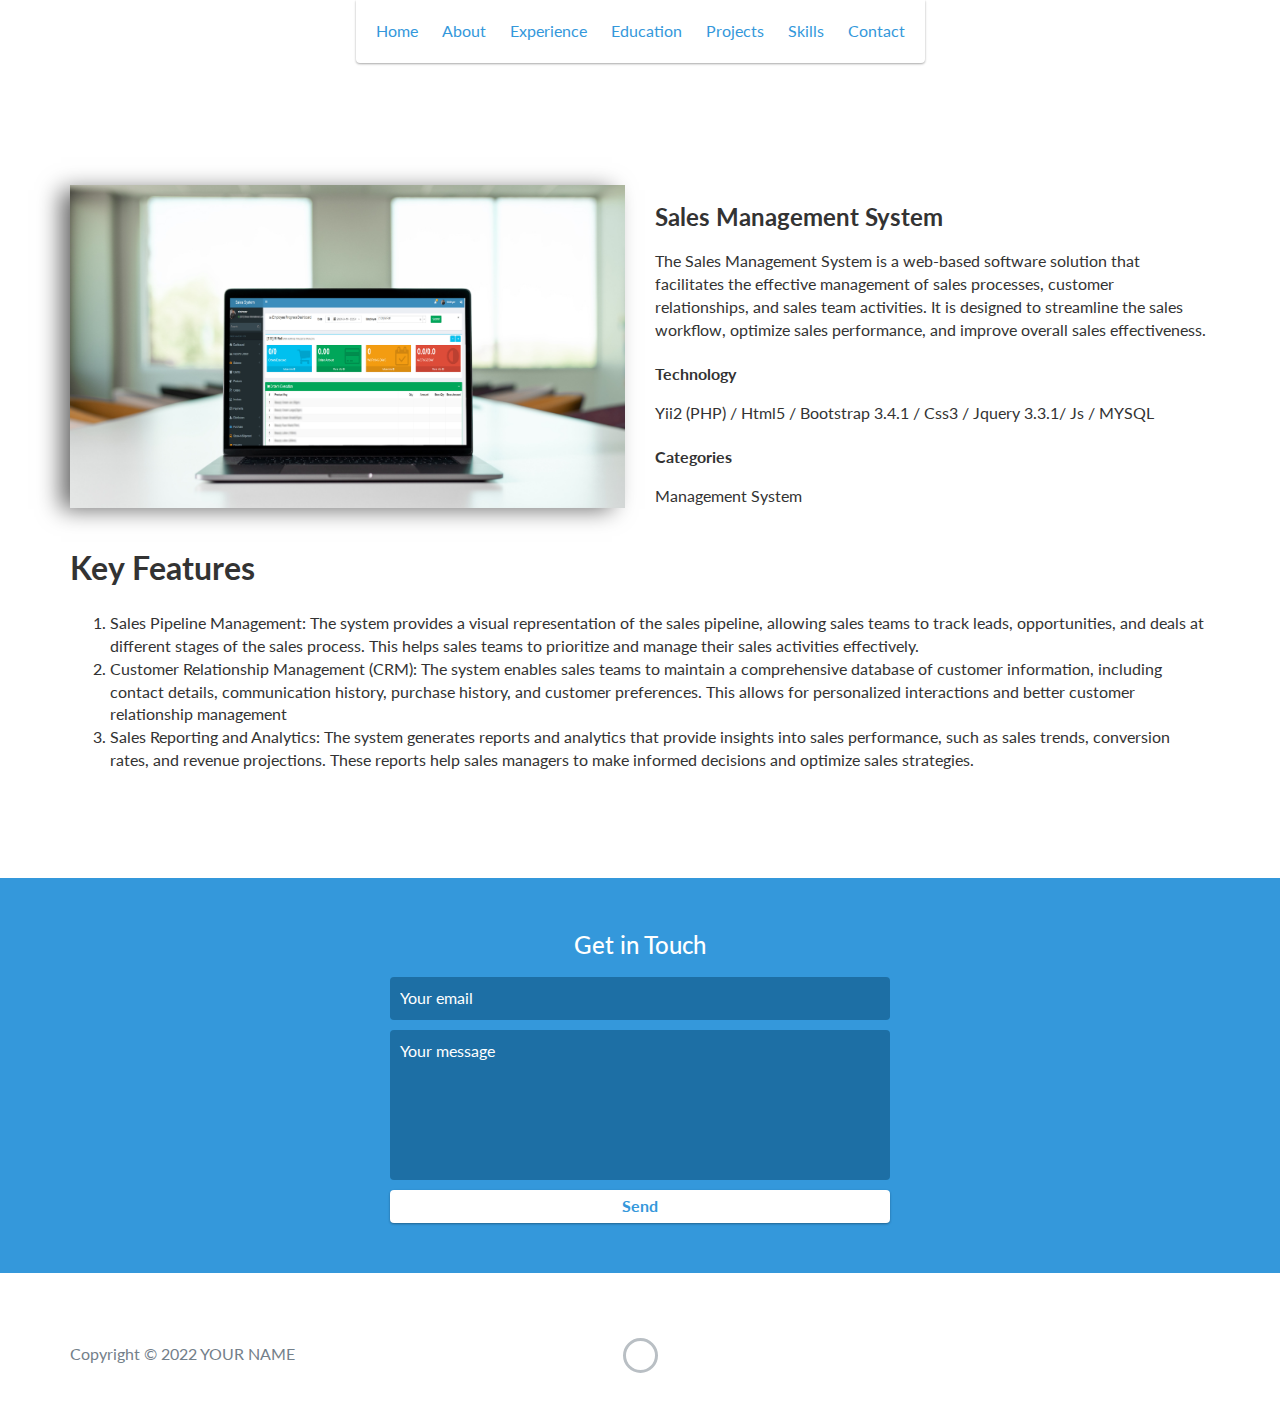
==== sales.html @ da462e8d "changes" ====
<!DOCTYPE html>
<html class="no-js" lang="en">

<head>
    <meta charset="utf-8">
    <meta http-equiv="X-UA-Compatible" content="IE=edge">
    <meta name="viewport" content="width=device-width, initial-scale=1">
    <title>Shahryar's Portfolio</title>
    <link rel="shortcut icon" href="favicon.ico" type="image/x-icon">
    <link rel="icon" href="favicon.ico" type="image/x-icon">
    <link href="https://fonts.googleapis.com/css?family=Lato:300,400,700,900" rel="stylesheet">
    <link rel="stylesheet" href="libs/font-awesome/css/font-awesome.min.css">
    <link href="css/bootstrap.min.css" rel="stylesheet">
    <link href="css/styles.css" rel="stylesheet">
</head>

<body>
    <div id="mobile-menu-open" class="shadow-large">
        <i class="fa fa-bars" aria-hidden="true"></i>
    </div>
    <!-- End #mobile-menu-toggle -->
    <header>
        <div id="mobile-menu-close">
            <span>Close</span> <i class="fa fa-times" aria-hidden="true"></i>
        </div>
        <ul id="menu" class="shadow">
            <li>
                <a class="no-scroll" href="index.html">Home</a>
            </li>
            <li>
                <a class="no-scroll" href="index.html#about">About</a>
            </li>
            <li>
                <a class="no-scroll" href="#experience">Experience</a>
            </li>
            <li>
                <a class="no-scroll" href="#education">Education</a>
            </li>
            <li>
                <a class="no-scroll" href="#projects">Projects</a>
            </li>
            <li>
                <a class="no-scroll" href="#skills">Skills</a>
            </li>
            <li>
                <a href="#contact">Contact</a>
            </li>
        </ul>
    </header>
    <!-- End header -->

    <!-- <div id="lead">
        <div id="lead-content">
            <h1>Sales Management System</h1>

        </div> -->
    <!-- End #lead-content -->
    <!-- 
        <div id="lead-overlay"></div>

        <div id="lead-down">
            <span>
                <i class="fa fa-chevron-down" aria-hidden="true"></i>
            </span>
        </div> -->
    <!-- End #lead-down -->
    </div>
    <!-- End #lead -->

    <section class="description-section">
        <div class="container">
            <div class="row g-4 align-items-center">

                <div class="col-lg-6 mt-5">
                    <img src="images/saleslaptop.jpg" alt="portfolio" class="description-shadow img-fluid"
                        style="width:100%; height: auto;">
                </div>
                <div class="col-lg-6 ps-lg-5">
                    <div class="mb-4">
                        <h2 class="text-capitalize mb-3 h3">Sales Management System</h2>
                        <p>The Sales Management System is a web-based software solution that facilitates the effective
                            management of sales processes, customer relationships, and sales team activities. It is
                            designed to streamline the sales workflow, optimize sales performance, and improve overall
                            sales effectiveness.</p>

                    </div>


                    <h4 class="mb-2">Technology</h4>
                    <p> Yii2 (PHP) / Html5 / Bootstrap 3.4.1 / Css3 / Jquery 3.3.1/ Js / MYSQL </p>

                    <h4 class="mb-2">Categories </h4>
                    <p>Management System</p>
                </div>

            </div>
        </div>
        <div class="container">
            <h1>Key Features</h1>
            <ol>
                <li>Sales Pipeline Management: The system provides a visual representation of the sales pipeline,
                    allowing sales teams to track leads, opportunities, and deals at different stages of the sales
                    process. This helps sales teams to prioritize and manage their sales activities effectively.</li>
                <li>Customer Relationship Management (CRM): The system enables sales teams to maintain a comprehensive
                    database of customer information, including contact details, communication history, purchase
                    history, and customer preferences. This allows for personalized interactions and better customer
                    relationship management</li>
                <li>Sales Reporting and Analytics: The system generates reports and analytics that provide insights into
                    sales performance, such as sales trends, conversion rates, and revenue projections. These reports
                    help sales managers to make informed decisions and optimize sales strategies.</li>
            </ol>
        </div>
    </section>
    <!-- End #about -->


    <!-- End #skills -->

    <div id="contact">
        <h2>Get in Touch</h2>
        <div id="contact-form">
            <form method="POST" action="https://formspree.io/f/xknaqked">
                <input type="hidden" name="_subject" value="Contact request from Portfolio website" />
                <input type="email" name="_replyto" placeholder="Your email" required>
                <textarea name="message" placeholder="Your message" required></textarea>
                <button type="submit">Send</button>
            </form>
        </div>
        <!-- End #contact-form -->
    </div>
    <!-- End #contact -->

    <footer>
        <div class="container">
            <div class="row">
                <div class="col-sm-5 copyright">
                    <p>
                        Copyright &copy; <span id="current-year">2022</span> YOUR NAME
                    </p>
                </div>
                <div class="col-sm-2 top">
                    <span id="to-top">
                        <i class="fa fa-chevron-up" aria-hidden="true"></i>
                    </span>
                </div>
                <div class="col-sm-5 social">
                    <ul>
                        <li>
                            <a href="https://github.com/shahryarahmad" target="_blank"><i class="fa fa-github"
                                    aria-hidden="true"></i></a>
                        </li>
                        <li>
                            <a href="https://stackoverflow.com/users/21559454/shahryar-ahmad" target="_blank"><i
                                    class="fa fa-stack-overflow" aria-hidden="true"></i></a>
                        </li>
                        <li>
                            <a href="https://www.linkedin.com/in/shahryar-ahmad/" target="_blank"><i
                                    class="fa fa-linkedin" aria-hidden="true"></i></a>
                        </li>
                        <li>
                            <a href="https://twitter.com/ch_Shahryar_ahm?t=nIdp7-RwOZIoEXcSP5pX4g&s=09"
                                target="_blank"><i class="fa fa-twitter" aria-hidden="true"></i></a>
                        </li>
                    </ul>
                </div>
            </div>
        </div>
    </footer>
    <!-- End footer -->

    <script src="https://ajax.googleapis.com/ajax/libs/jquery/1.12.4/jquery.min.js"></script>
    <script src="js/scripts.min.js"></script>
    <script src="js/list.js"></script>
</body>

</html>
---- css/styles.css ----
/*!
    Title: Dev Portfolio Template
    Version: 1.2.2
    Last Change: 04/18/2023
  
    Description: This file contains all the styles associated with the page
    that don't come from third party libraries. This file gets compiled using
    Gulp and send to the /css folder which is then loaded on the page.
*/
body {
    font-family: 'Lato', sans-serif;
    font-size: 16px
}

body.active {
    overflow: hidden;
    z-index: -1
}

.no-js #experience-timeline>div {
    background: #fff;
    padding: 10px;
    margin-bottom: 10px;
    border: 1px solid #dcd9d9
}

.no-js #experience-timeline>div h3 {
    font-size: 1.5em;
    font-weight: 300;
    color: #374054;
    display: inline-block;
    margin: 0
}

.no-js #experience-timeline>div h4 {
    font-size: 1.2em;
    font-weight: 300;
    color: #7e8890;
    margin: 0 0 15px 0
}

.no-js #experience-timeline>div p {
    color: #74808a;
    font-size: 0.9em;
    margin: 0
}

.no-js #experience-timeline:before,
.no-js #experience-timeline:after {
    content: none
}

@keyframes dropHeader {
    0% {
        transform: translateY(-100%)
    }

    100% {
        transform: translateY(0)
    }
}

header {
    position: absolute;
    top: 0;
    left: 0;
    right: 0;
    text-align: center;
    z-index: 10;
    animation-name: dropHeader;
    animation-iteration-count: 1;
    animation-timing-function: ease;
    animation-duration: 0.75s
}

header ul {
    display: inline-block;
    background: #fff;
    text-align: center;
    padding: 10px;
    margin: 0;
    border-bottom-right-radius: 4px;
    border-bottom-left-radius: 4px
}

header li {
    display: inline-block
}

header a {
    display: block;
    color: #3498db;
    padding: 10px
}

header a:hover {
    color: #217dbb;
    text-decoration: none;
    background: #eee;
    border-radius: 4px
}

header a:focus {
    color: #3498db;
    text-decoration: none
}

header.active {
    display: block
}

header.sticky {
    position: fixed;
    z-index: 999
}

#menu.active {
    display: block
}

#mobile-menu-open {
    display: none;
    cursor: pointer;
    position: fixed;
    right: 15px;
    top: 10px;
    color: #3498db;
    font-size: 1.5em;
    z-index: 20;
    padding: 0 7px;
    border-radius: 4px;
    background: #fff
}

#mobile-menu-close {
    display: none;
    text-align: right;
    width: 100%;
    background: #fff;
    font-size: 1.5em;
    padding-right: 15px;
    padding-top: 10px;
    cursor: pointer;
    color: #3498db
}

#mobile-menu-close span {
    font-size: 0.5em;
    text-transform: uppercase
}

#mobile-menu-close i {
    vertical-align: middle
}

footer {
    padding: 50px 0
}

.copyright {
    padding-top: 20px
}

.copyright p {
    margin: 0;
    color: #74808a
}

.top {
    text-align: center
}

.top span {
    cursor: pointer;
    display: block;
    margin: 15px auto 0 auto;
    width: 35px;
    height: 35px;
    border-radius: 50%;
    border: 3px solid #b9bfc4;
    text-align: center
}

.top i {
    color: #74808a
}

.social {
    text-align: right
}

.social ul {
    margin: 5px 0 0 0;
    padding: 0
}

.social li {
    display: inline-block;
    font-size: 1.25em;
    list-style: none
}

.social a {
    display: block;
    color: #74808a;
    padding: 10px
}

.social a:hover {
    color: #3498db
}

.btn-rounded-white {
    display: inline-block;
    color: #fff;
    padding: 15px 25px;
    border: 3px solid #fff;
    border-radius: 30px;
    transition: .5s ease all
}

.btn-rounded-white:hover {
    color: #3498db;
    background: #fff;
    text-decoration: none
}

.shadow {
    box-shadow: 0 1px 3px rgba(0, 0, 0, 0.12), 0 1px 2px rgba(0, 0, 0, 0.24)
}

.shadow-large {
    box-shadow: 0 3px 6px rgba(0, 0, 0, 0.08), 0 3px 6px rgba(0, 0, 0, 0.15)
}

.heading {
    position: relative;
    display: inline-block;
    font-size: 2em;
    font-weight: 300;
    margin: 0 0 30px 0
}

.heading:after {
    position: absolute;
    content: '';
    top: 100%;
    height: 1px;
    width: 50px;
    left: 0;
    right: 0;
    margin: 0 auto;
    background: #3498db
}

.background-alt {
    background: #f2f2f5
}

#lead {
    position: relative;
    height: 100vh;
    min-height: 500px;
    max-height: 1080px;
    background: url(../images/lead-bg.jpg);
    background-size: cover;
    padding: 15px;
    overflow: hidden
}

#lead-content {
    position: absolute;
    z-index: 10;
    top: 50%;
    left: 50%;
    transform: translate(-50%, -50%);
    text-align: center
}

#lead-content h1,
#lead-content h2 {
    margin: 0
}

#lead-content h1 {
    color: #fff;
    font-weight: 900;
    font-size: 3em;
    text-transform: uppercase;
    letter-spacing: 0.05em;
    line-height: 0.9em
}

#lead-content h2 {
    color: #a0cfee;
    font-weight: 500;
    font-size: 2.25em;
    margin-bottom: 15px
}

#lead-overlay {
    position: absolute;
    height: 100%;
    width: 100%;
    top: 0;
    right: 0;
    bottom: 0;
    left: 0;
    background: rgba(33, 125, 187, 0.8);
    z-index: 1
}

#lead-down {
    position: absolute;
    left: 0;
    right: 0;
    width: 100%;
    text-align: center;
    z-index: 10;
    bottom: 15px;
    color: #fff
}

#lead-down span {
    cursor: pointer;
    display: block;
    margin: 0 auto;
    width: 35px;
    height: 35px;
    border-radius: 50%;
    border: 3px solid #a0cfee;
    text-align: center
}

#lead-down i {
    animation: pulsate 1.5s ease;
    animation-iteration-count: infinite;
    padding-top: 5px
}

@keyframes pulsate {
    0% {
        transform: scale(1, 1)
    }

    50% {
        transform: scale(1.2, 1.2)
    }

    100% {
        transform: scale(1, 1)
    }
}

#about {
    padding: 75px 15px;
    border-bottom: 1px solid #dcd9d9
}

#about h2 {
    color: #374054
}

#about p {
    color: #74808a;
    margin: 0
}

#about ul {
    color: #74808a !important;
    margin: 0;
}

#experience {
    padding: 50px 15px;
    text-align: center;
    border-bottom: 1px solid #dcd9d9
}

#experience h2 {
    color: #374054
}

#experience-timeline {
    margin: 30px auto 0 auto;
    position: relative;
    max-width: 1000px
}

#experience-timeline:before {
    position: absolute;
    content: '';
    top: 0;
    bottom: 0;
    left: 303px;
    right: auto;
    height: 100%;
    width: 3px;
    background: #3498db;
    z-index: 0
}

#experience-timeline:after {
    position: absolute;
    content: '';
    width: 3px;
    height: 40px;
    background: #3498db;
    background: linear-gradient(to bottom, #3498db, rgba(52, 152, 219, 0));
    top: 100%;
    left: 303px
}

.vtimeline-content {
    margin-left: 350px;
    background: #fff;
    border: 1px solid #e6e6e6;
    padding: 15px;
    border-radius: 3px;
    text-align: left
}

.vtimeline-content h3 {
    font-size: 1.5em;
    font-weight: 300;
    color: #374054;
    display: inline-block;
    margin: 0
}

.vtimeline-content h4 {
    font-size: 1.2em;
    font-weight: 300;
    color: #7e8890;
    margin: 0 0 15px 0
}

.vtimeline-content p {
    color: #74808a;
    font-size: 0.9em;
    margin: 0
}

.vtimeline-point {
    position: relative;
    display: block;
    vertical-align: top;
    margin-bottom: 30px
}

.vtimeline-icon {
    position: relative;
    color: #fff;
    width: 50px;
    height: 50px;
    background: #3498db;
    border-radius: 50%;
    float: left;
    z-index: 99;
    margin-left: 280px
}

.vtimeline-icon i {
    display: block;
    font-size: 2em;
    margin-top: 10px
}

.vtimeline-date {
    width: 260px;
    text-align: right;
    position: absolute;
    left: 0;
    top: 10px;
    font-weight: 300;
    color: #374054
}

#education {
    padding: 50px 15px 20px 15px;
    border-bottom: 1px solid #dcd9d9;
    text-align: center
}

#education h2 {
    color: #374054;
    margin-bottom: 50px
}

.education-block {
    max-width: 700px;
    margin: 0 auto 30px auto;
    padding: 15px;
    border: 1px solid #dcd9d9;
    text-align: left
}

.education-block h3 {
    font-weight: 500;
    float: left;
    margin: 0;
    color: #374054
}

.education-block span {
    color: #74808a;
    float: right
}

.education-block h4 {
    color: #74808a;
    clear: both;
    font-weight: 500;
    margin: 0 0 15px 0
}

.education-block p,
.education-block ul {
    margin: 0;
    color: #74808a;
    font-size: 0.9em
}

.education-block ul {
    padding: 0 0 0 15px
}

#projects {
    padding: 50px 15px;
    border-bottom: 1px solid #dcd9d9;
    text-align: center
}

#projects h2 {
    color: #374054;
    margin-bottom: 50px
}

.project {
    position: relative;
    max-width: 900px;
    margin: 0 auto 30px auto;
    overflow: hidden;
    background: #fff;
    border-radius: 4px
}

.project-image {
    float: left
}

.project-info {
    position: absolute;
    top: 50%;
    transform: translateY(-50%);
    margin-left: 300px;
    padding: 15px
}

.project-info h3 {
    font-size: 1.5em;
    font-weight: 300;
    color: #374054;
    margin: 0 0 15px 0
}

.project-info p {
    color: #74808a;
    margin: 0 0 15px 0;
    font-size: 0.9em
}

.no-image .project-info {
    position: relative;
    margin: 0;
    padding: 30px 15px;
    transform: none
}

#more-projects {
    display: none
}

#skills {
    padding: 50px 15px;
    text-align: center
}

#skills h2 {
    color: #374054;
    margin-bottom: 50px
}

#skills ul {
    display: block;
    margin: 0 auto;
    padding: 0;
    max-width: 800px
}

#skills li {
    display: inline-block;
    margin: 7px;
    padding: 5px 10px;
    color: #374054;
    background: #e4e4ea;
    list-style: none;
    cursor: default;
    font-size: 1.2em
}

#contact {
    padding: 50px 15px;
    background: #3498db;
    text-align: center
}

#contact h2 {
    margin: 0 0 15px 0;
    color: #fff;
    font-weight: 500
}

#contact-form {
    max-width: 500px;
    margin: 0 auto
}

#contact-form input,
#contact-form textarea {
    display: block;
    width: 100%;
    padding: 10px;
    border-radius: 4px;
    border: none;
    margin-bottom: 10px;
    background: #1d6fa5;
    color: #fff;
    transition: .5s ease all
}

#contact-form input::-webkit-input-placeholder,
#contact-form textarea::-webkit-input-placeholder {
    color: #fff
}

#contact-form input:-moz-placeholder,
#contact-form textarea:-moz-placeholder {
    color: #fff;
    opacity: 1
}

#contact-form input::-moz-placeholder,
#contact-form textarea::-moz-placeholder {
    color: #fff;
    opacity: 1
}

#contact-form input:-ms-input-placeholder,
#contact-form textarea:-ms-input-placeholder {
    color: #fff
}

#contact-form input:focus,
#contact-form textarea:focus {
    outline: none;
    background: #16527a
}

#contact-form textarea {
    height: 150px;
    resize: none
}

#contact-form button {
    display: block;
    width: 100%;
    background: #fff;
    border-radius: 4px;
    padding: 5px 10px;
    border: none;
    color: #3498db;
    font-weight: 700;
    box-shadow: 0 1px 3px rgba(0, 0, 0, 0.12), 0 1px 2px rgba(0, 0, 0, 0.24);
    transition: .5s ease all
}

#contact-form button:hover {
    box-shadow: 0 10px 20px rgba(0, 0, 0, 0.19), 0 6px 6px rgba(0, 0, 0, 0.23)
}

.optional-section {
    padding: 50px 15px;
    text-align: center;
    border-top: 1px solid #dcd9d9
}

.optional-section h2 {
    color: #374054
}

.optional-section-block {
    max-width: 700px;
    margin: 0 auto 30px auto;
    padding: 15px;
    border: 1px solid #dcd9d9;
    background: #fff;
    text-align: left
}

.optional-section-block h3 {
    font-weight: 500;
    margin: 0 0 15px 0;
    color: #374054
}

.optional-section-block h4 {
    color: #74808a;
    clear: both;
    font-weight: 500;
    margin: 0 0 15px 0
}

.optional-section-block p,
.optional-section-block ul {
    margin: 0 0 15px 0;
    color: #74808a;
    font-size: 0.9em
}

.optional-section-block ul {
    padding: 0 0 0 15px
}

@media only screen and (max-width: 750px) {

    #experience-timeline:before,
    #experience-timeline:after {
        left: 23px
    }

    .vtimeline-date {
        width: auto;
        text-align: left;
        position: relative;
        margin-bottom: 15px;
        display: block;
        margin-left: 70px
    }

    .vtimeline-icon {
        margin-left: 0
    }

    .vtimeline-content {
        margin-left: 70px
    }
}

@media only screen and (max-width: 992px) {
    #lead {
        height: auto;
        min-height: auto;
        max-height: auto;
        padding: 100px 15px
    }

    #lead-content {
        position: relative;
        transform: none;
        left: auto;
        top: auto
    }

    #lead-content h1 {
        font-size: 3em
    }

    #lead-content h2 {
        font-size: 1.75em
    }

    #about {
        text-align: center
    }

    #about p {
        text-align: left
    }
}

@media only screen and (max-width: 768px) {
    header {
        position: fixed;
        display: none;
        z-index: 999;
        animation: none;
        bottom: 0;
        height: 100%
    }

    #mobile-menu-open,
    #mobile-menu-close {
        display: block
    }

    #menu {
        height: 100%;
        overflow-y: auto;
        box-shadow: none;
        border-radius: 0;
        width: 100%
    }

    #menu li {
        display: block;
        margin-bottom: 10px
    }

    #lead-content h1 {
        font-size: 2em
    }

    #lead-content h2 {
        font-size: 1.3em
    }

    #lead-content a {
        padding: 10px 20px
    }

    #lead-down {
        display: none
    }

    .education-block h3,
    .education-block span {
        float: none
    }

    .project-image {
        display: none
    }

    .project-info {
        position: relative;
        margin: 0;
        padding: 30px 15px;
        top: auto;
        transform: none
    }

    footer {
        text-align: center
    }

    .social {
        text-align: center
    }
}

@media only screen and (max-width: 480px) {
    #lead-content h1 {
        font-size: 1.5em
    }

    #lead-content h2 {
        font-size: 1em
    }

    #lead-content a {
        font-size: 0.9em;
        padding: 5px 10px
    }
}

.description-section {
    margin-top: 20vh;
    margin-bottom: 10vh;
}

.description-shadow {
    box-shadow: -11px 3px 22px -2px rgba(0, 0, 0, 0.6);
    -webkit-box-shadow: -11px 3px 22px -2px rgba(0, 0, 0, 0.6);
    -moz-box-shadow: -11px 3px 22px -2px rgba(0, 0, 0, 0.6);
}
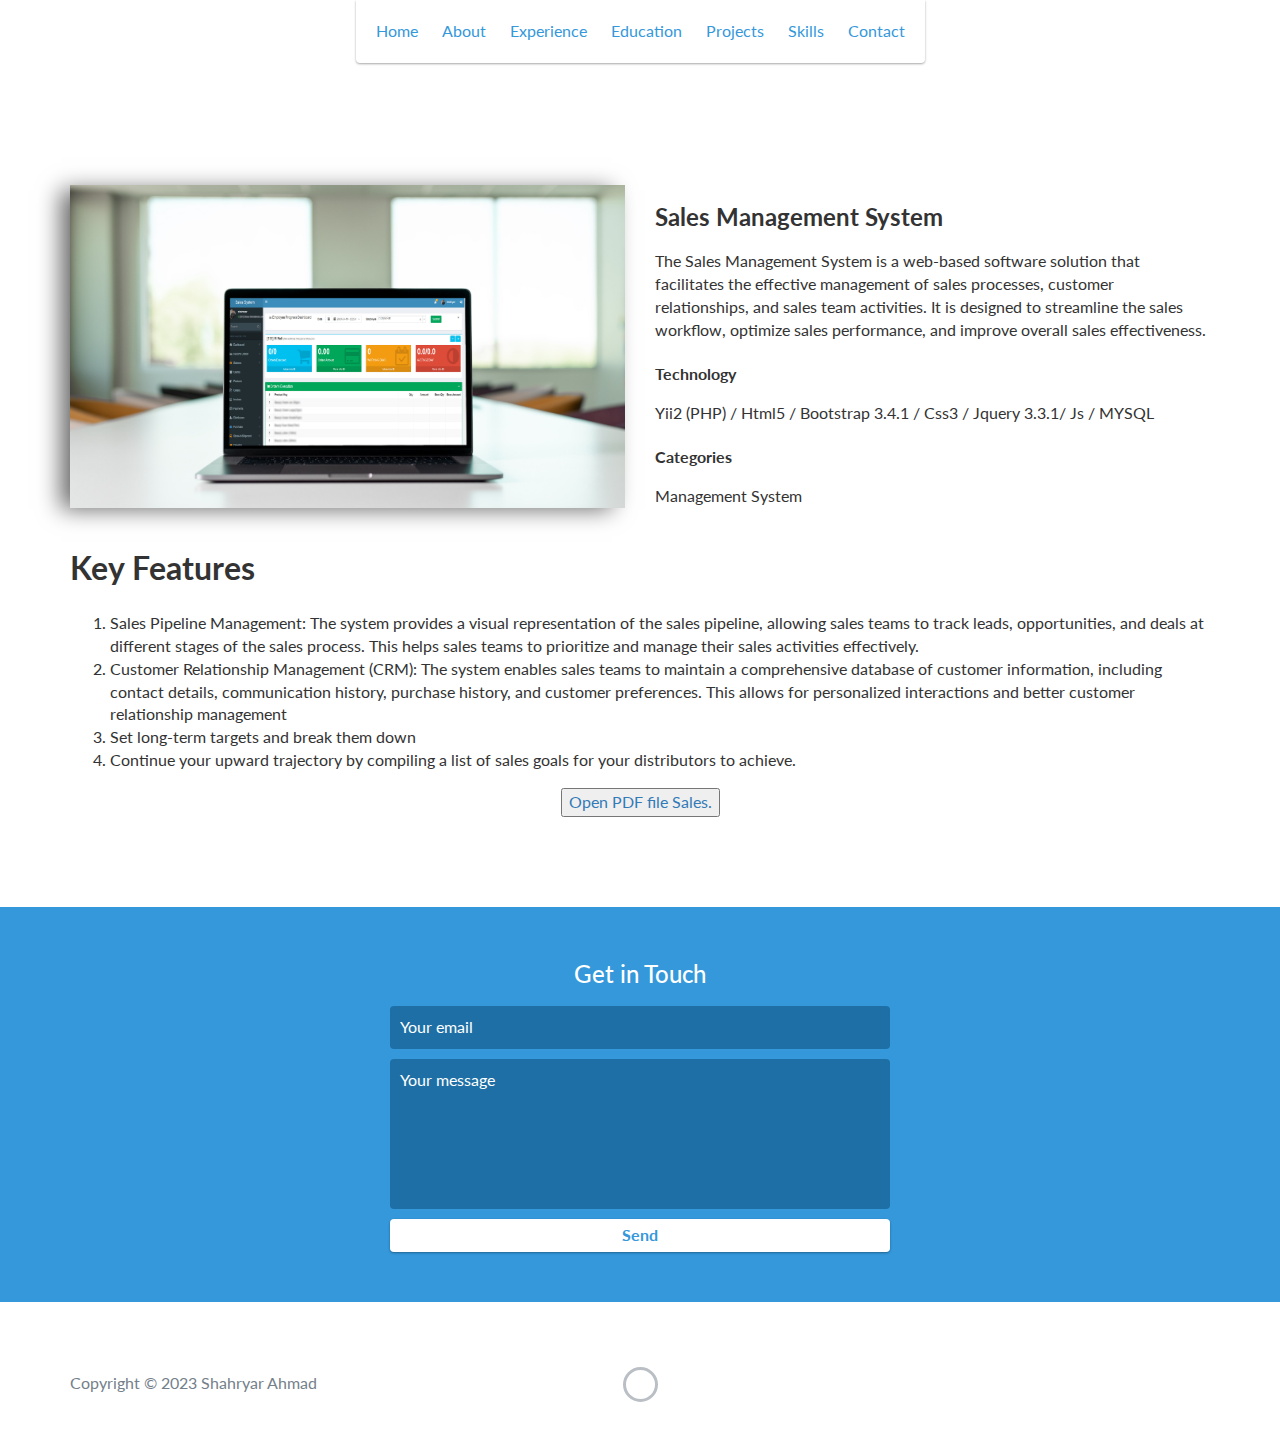
==== commit acf9ed9b: "update" ====
--- a/sales.html
+++ b/sales.html
@@ -31,19 +31,19 @@
                 <a class="no-scroll" href="index.html#about">About</a>
             </li>
             <li>
-                <a class="no-scroll" href="#experience">Experience</a>
+                <a class="no-scroll" href="index.html#experience">Experience</a>
             </li>
             <li>
-                <a class="no-scroll" href="#education">Education</a>
+                <a class="no-scroll" href="index.html#education">Education</a>
             </li>
             <li>
-                <a class="no-scroll" href="#projects">Projects</a>
+                <a class="no-scroll" href="index.html#projects">Projects</a>
             </li>
             <li>
-                <a class="no-scroll" href="#skills">Skills</a>
+                <a class="no-scroll" href="index.html#skills">Skills</a>
             </li>
             <li>
-                <a href="#contact">Contact</a>
+                <a href="index.html#contact">Contact</a>
             </li>
         </ul>
     </header>
@@ -98,18 +98,22 @@
         <div class="container">
             <h1>Key Features</h1>
             <ol>
-                <li>Sales Pipeline Management: The system provides a visual representation of the sales pipeline,
+                <li> Sales Pipeline Management: The system provides a visual representation of the sales pipeline,
                     allowing sales teams to track leads, opportunities, and deals at different stages of the sales
                     process. This helps sales teams to prioritize and manage their sales activities effectively.</li>
-                <li>Customer Relationship Management (CRM): The system enables sales teams to maintain a comprehensive
+                <li> Customer Relationship Management (CRM): The system enables sales teams to maintain a comprehensive
                     database of customer information, including contact details, communication history, purchase
                     history, and customer preferences. This allows for personalized interactions and better customer
                     relationship management</li>
-                <li>Sales Reporting and Analytics: The system generates reports and analytics that provide insights into
-                    sales performance, such as sales trends, conversion rates, and revenue projections. These reports
-                    help sales managers to make informed decisions and optimize sales strategies.</li>
+                <li>
+                    Set long-term targets and break them down
+                </li>
+                <li>
+                    Continue your upward trajectory by compiling a list of sales goals for your distributors to achieve.
+                </li>
             </ol>
         </div>
+        <center> <a href="sales.pdf" target="_blank"><button> Open PDF file Sales.</button></a></center>
     </section>
     <!-- End #about -->
 
@@ -135,7 +139,7 @@
             <div class="row">
                 <div class="col-sm-5 copyright">
                     <p>
-                        Copyright &copy; <span id="current-year">2022</span> YOUR NAME
+                        Copyright &copy; <span id="current-year">2023</span> Shahryar Ahmad
                     </p>
                 </div>
                 <div class="col-sm-2 top">
